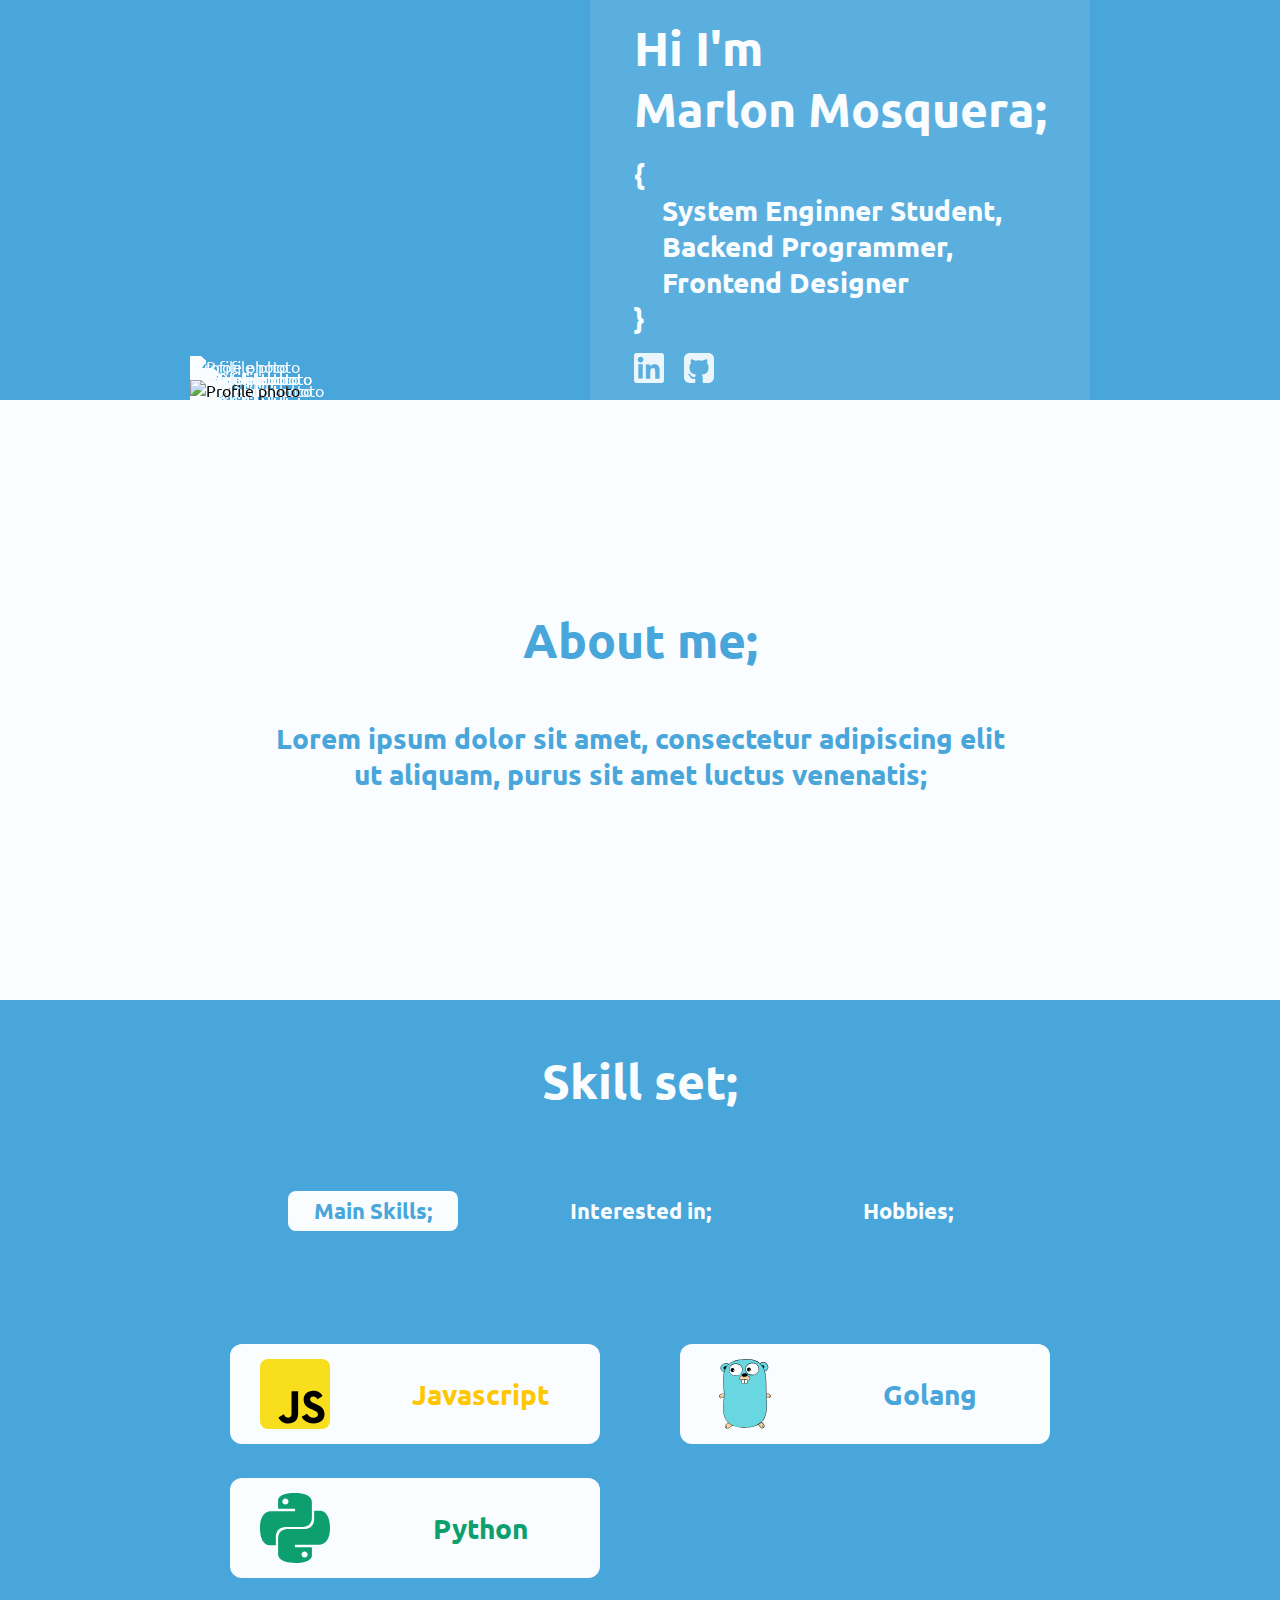
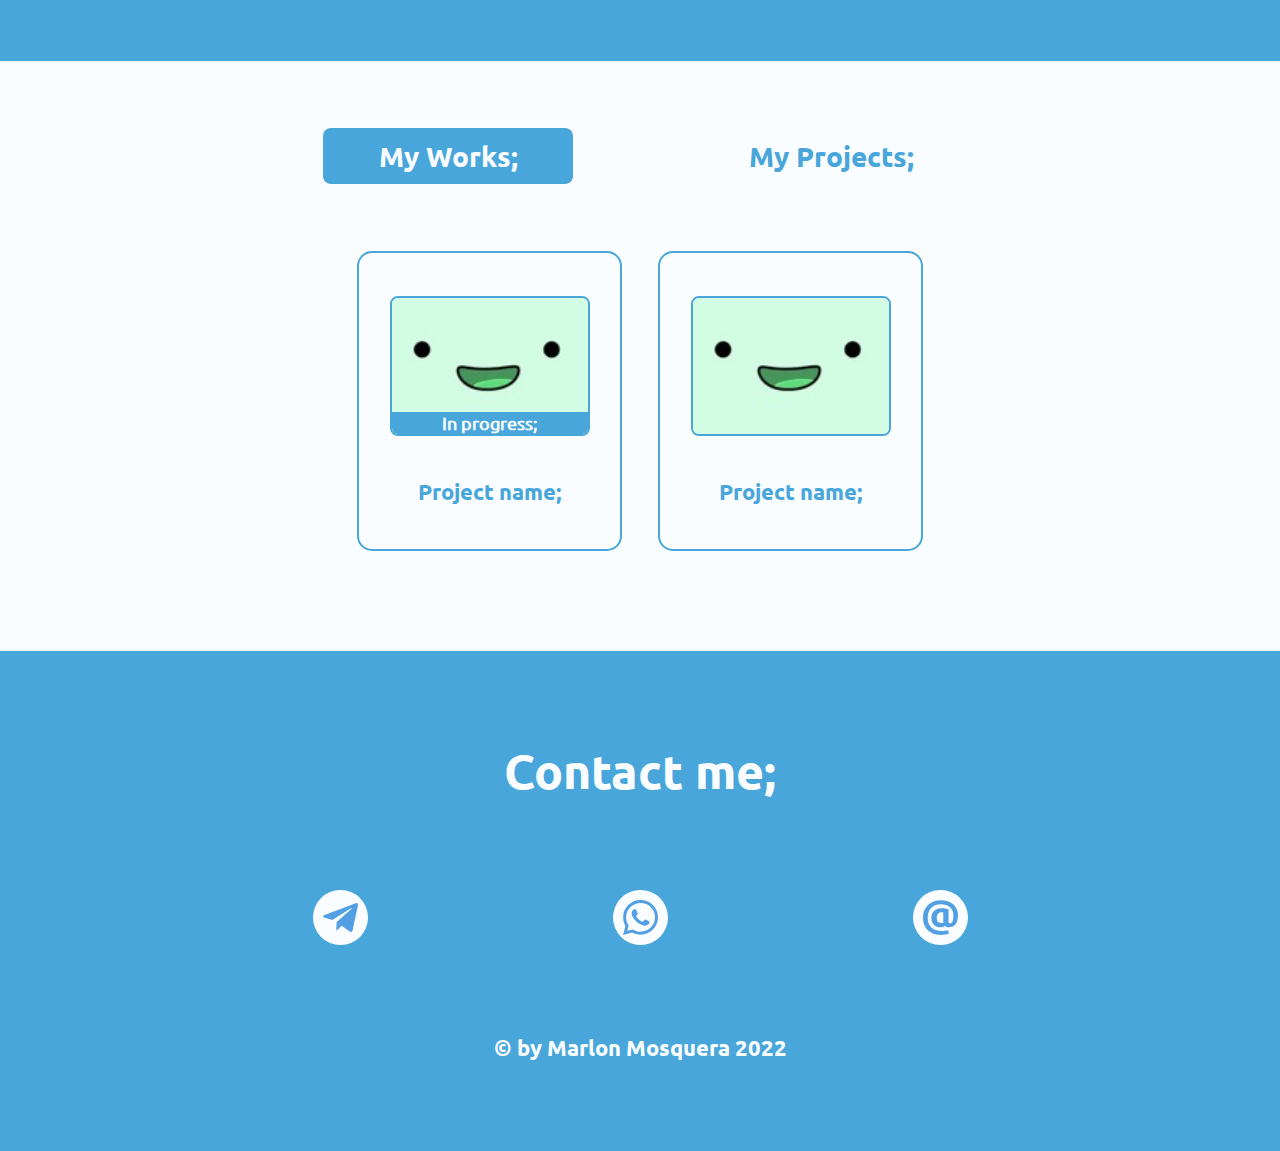
==== index.html @ 958608a3 "docs to root" ====
<!DOCTYPE html>
<html lang="en">
<head>
    <meta charset="UTF-8">
    <meta http-equiv="X-UA-Compatible" content="IE=edge">
    <meta name="viewport" content="width=device-width, initial-scale=1.0">

    <title>Portfolio | Marlon Mosquera</title>
    
    <link rel="stylesheet" href="css/style.css">

    <script defer src="js/main.js" type="module"></script>
</head>
<body>
    <main>

        <!-- Precentation -->

        <div id="precentation">
            <div>

                <div id="profile_img">
                    <img src="img/profile.png" alt="Profile photo" title="Profile photo">
                </div>
    
                <div id="greeting">
                    <article>
                    
                        <h1>
                            Hi I'm<br/>
                            Marlon Mosquera;
                        </h1>
    
                        <h3>
                            {<br/>
                                &nbsp;&nbsp;&nbsp;&nbsp;System Enginner Student,<br/>
                                &nbsp;&nbsp;&nbsp;&nbsp;Backend Programmer,<br/>
                                &nbsp;&nbsp;&nbsp;&nbsp;Frontend Designer<br/>
                            } 
                        </h3>
    
                        <div class="icons">
                            <img src="icons/linkedin.svg" alt="My linked in" title="My linked in">
                            <img src="icons/github.svg" alt="My Github" title="My Github">
                        </div>
        
                    </article>
                </div>
                
            </div>
        </div>

        <!-- About me -->
        
        <div id="about_me">

            <div>
                <h1>About me;</h1>

                <h3>Lorem ipsum dolor sit amet, consectetur adipiscing elit ut aliquam, purus sit amet luctus venenatis;</h3>
            </div>

        </div>

        <!-- Skill set -->

        <div id="skill_set">

            <div>
                <header>
                    <h1>Skill set;</h1>
                </header>
    
                <nav>
                    <h4 class="active">Main Skills;</h4>
                    <h4>Interested in;</h4>
                    <h4>Hobbies;</h4>
                </nav>
    
                <div id="skills_container">
    
                    <div id="main_skills" class="active">
                        <div class="yellow">
                            <img src="icons/js.svg" alt="Javascript logo" title="Javascript logo">
                            <span>
                                <h3>Javascript</h3>
                            </span>
                        </div>
        
                        <div class="blue">
                            <img src="icons/golang.svg" alt="Golang logo" title="Golang logo">
                            <span>
                                <h3>Golang</h3>
                            </span>
                        </div>

                        <div class="green">
                            <img src="icons/python.svg" alt="Python logo" title="Python logo">
                            <span>
                                <h3>Python</h3>
                            </span>
                        </div>
                    </div>
    
                    <div id="interested_in">
                        <div class="orange">
                            <img src="icons/rust.svg" alt="Rust logo" title="Rust logo">
                            <span>
                                <h3>Rust</h3>
                            </span>
                        </div>
        
                        <div class="blue-dark">
                            <img src="icons/cpp.svg" alt="C++ logo" title="C++ logo">
                            <span>
                                <h3>C - C++</h3>
                            </span>
                        </div>
                    </div>
    
                    <div id="hobbies">
                        <div class="pink">
                            <img src="icons/videogames.svg" alt="Videogames icon" title="Videogames icon">
                            <span>
                                <h3>Videogames</h3>
                            </span>
                        </div>
        
                        <div class=red>
                            <img src="icons/speedcubing.svg" alt="Speed cubing icon" title="Speed cubing icon">
                            <span>
                                <h3>Speed cubing</h3>
                            </span>
                        </div>
                    </div>
    
                </div>
            </div>

        </div>

        <!-- Experience -->

        <div id="experience">

            <div>
                <nav>
                    <h3 class="active">My Works;</h3>
                    <h3>My Projects;</h3>
                </nav>
    
                <div id="experiences_container">
    
                    <div id="my_works" class="active">
                        <div class="vertical_grid">
                            <div>
                                <header>
                                    <img src="img/bemo.jpg" alt="logo" title="logo">
                                    <footer class="active">
                                        In progress;
                                    </footer>
                                </header>
                                <h4>Project name;</h4>
                            </div>
            
                            <div>
                                <header>
                                    <img src="img/bemo.jpg" alt="logo" title="logo">
                                    <footer>
                                        In progress;
                                    </footer>
                                </header>
            
                                <h4>Project name;</h4>
                            </div>
                        </div>
                    </div>

                    <div id="my_projects">
                        <div class="vertical_grid">
                            <div>
                                <header>
                                    <img src="img/bemo.jpg" alt="logo" title="logo">
                                    <footer>
                                        In progress;
                                    </footer>
                                </header>
                                <h4>Project name;</h4>
                            </div>
            
                            <div>
                                <header>
                                    <img src="img/bemo.jpg" alt="logo" title="logo">
                                    <footer>
                                        In progress;
                                    </footer>
                                </header>
            
                                <h4>Project name;</h4>
                            </div>

                            <div>
                                <header>
                                    <img src="img/bemo.jpg" alt="logo" title="logo">
                                    <footer>
                                        In progress;
                                    </footer>
                                </header>
            
                                <h4>Project name;</h4>
                            </div>

                            <div>
                                <header>
                                    <img src="img/bemo.jpg" alt="logo" title="logo">
                                    <footer>
                                        In progress;
                                    </footer>
                                </header>
            
                                <h4>Project name;</h4>
                            </div>
                            <div>
                                <header>
                                    <img src="img/bemo.jpg" alt="logo" title="logo">
                                    <footer>
                                        In progress;
                                    </footer>
                                </header>
            
                                <h4>Project name;</h4>
                            </div>
                        </div>
                    </div>
                </div>
            </div>

        </div>

        <!-- Contact me -->

        <div id="contact_me">

            <div>
                <h1>Contact me;</h1>

                <div class="icons">
                    <div>
                        <img src="icons/telegram.svg" alt="Telegram logo" title="My Telegram">
                    </div>
                    <div>
                        <img src="icons/whatsapp.svg" alt="Whatsapp logo" title="My Whatsapp">
                    </div>
                    <div>
                        <img src="icons/atsign.svg" alt="atsign icon" title="My Email">
                    </div>
                </div>

                <h4>&copy; by Marlon Mosquera 2022</h4>
            </div>

        </div>

    </main>
</body>
</html>
---- css/style.css ----
@font-face {
    font-family: 'Ubuntu';
    src: url('../fonts/Ubuntu-Regular.ttf');
}

@font-face {
    font-family: 'Ubuntu-Bold';
    src: url('../fonts/Ubuntu-Bold.ttf');
}

:root {
    --blue-hex: #48A6DB;
    --blue-light-hex: #5AAFDF;
    --blue-dark-hex: #00599C;

    --dark-hex: #252422;

    --gray-hex: #ccc5b9;
    --gray-light-hex: #edf0f2;

    --green-dark-hex: #0E9F6E;

    --orange-hex: #FF7425;

    --pink-hex: #F95D83;

    --red-hex: #F2533E;

    --white-hex: #FAFDFF;

    --yellow-hex: #FFC700;

    --animation: all ease-in-out 200ms;
}

* {
    font-family: 'Ubuntu', sans-serif;
    box-sizing: border-box;
    margin: 0;
    padding: 0;

    /* outline: solid 1px red; */
}

*::selection {
    color: var(--dark-hex);
    background-color: var(--gray-hex);
}

html {
    background-color: var(--white-hex);
}

html::-webkit-scrollbar {
    width: 0;
    height: 0;
}

h1, h2, h3, h4 {
    font-family: 'Ubuntu-Bold', sans-serif;
}

h1 {
    font-size: 30px;
}

h2 {
    font-size: 28px;
}

h3 {
    font-size: 20px;
}

h4 {
    font-size: 18px;
}

@media (min-width: 899px) {
    h1 {
        font-size: 48px;
    }
    
    h2 {
        font-size: 36px;
    }
    
    h3 {
        font-size: 28px;
    }
    
    h4 {
        font-size: 22px;
    }
}

@media (min-width: 1439px) {
    h1 {
        font-size: 72px;
    }
    
    h2 {
        font-size: 48px;
    }
    
    h3 {
        font-size: 36px;
    }
    
    h4 {
        font-size: 28px;
    }
}

.icons {
    display: flex;
    flex-direction: row;
}

.icons > * {
    transition: var(--animation);
}

.icons > *:hover {
    cursor: pointer;
    transform: scale(1.2);
    
    transition: var(--animation);
}

.blue {
    color: var(--blue-hex) !important;
}

.blue-dark {
    color: var(--blue-dark-hex) !important;
}

.green {
    color: var(--green-dark-hex) !important;
}

.orange {
    color: var(--orange-hex) !important;
}

.pink {
    color: var(--pink-hex) !important;
}

.red {
    color: var(--red-hex) !important;
}

.yellow {
    color: var(--yellow-hex) !important;
}

main {
    min-width: 100%;

    display: grid;

    grid-template-columns: 1fr;
    grid-template-rows: repeat(5, auto);

    background-color: var(--white-hex);
}

/* Precentation */

#precentation {
    background-color: var(--blue-hex);
}

#precentation > div {

    width: 300px;

    margin: 0 auto;

    display: grid;
    justify-items: center;

    grid-template-columns: 300px;
    grid-template-rows: repeat(2, 300px);
}

#profile_img {
    width: 250px;
    height: 300px;

    position: relative;
    
    overflow: hidden;
}

#profile_img > img {
    width: 100%;
    
    position: absolute;
    bottom: 0;

    filter:
    drop-shadow(8px 8px 0px var(--white-hex))
    drop-shadow(8px -8px 0px var(--white-hex))
    drop-shadow(-8px -8px 0px var(--white-hex))
    drop-shadow(-8px 8px 0px var(--white-hex))
    drop-shadow(-8px 0px 0px var(--white-hex));
}

#greeting {
    width: 100%;
    height: 100%;

    background-color: var(--blue-light-hex);
}

#greeting > article {

    width: fit-content;
    height: 100%;

    margin: 0 auto;

    display: flex;
    flex-direction: column;
    justify-content: space-evenly;

    color: var(--white-hex)

}

#greeting .icons * {
    width: 18px;
    margin-right: 20px;
}

@media (min-width: 899px) {
    #precentation > div {
        width: 900px;
    
        grid-template-columns: 400px auto;
        grid-template-rows: 400px;
    }
    
    #profile_img {
        width: 400px;
        height: 400px;
    }
    
    #profile_img > img {    
        filter:
        drop-shadow(12px 12px 0px var(--white-hex))
        drop-shadow(12px -12px 0px var(--white-hex))
        drop-shadow(-12px -12px 0px var(--white-hex))
        drop-shadow(-12px 12px 0px var(--white-hex))
        drop-shadow(-12px 0px 0px var(--white-hex));
    }
    
    #greeting .icons * {
        width: initial;
    }
}

@media (min-width: 1439px) {
    #precentation > div {
        width: 1440px;
    
        grid-template-columns: 600px auto;
        grid-template-rows: 600px;
    }
    
    #profile_img {
        width: 600px;
        height: 600px;
    }
    
    #profile_img > img {    
        filter:
        drop-shadow(18px 18px 0px var(--white-hex))
        drop-shadow(18px -18px 0px var(--white-hex))
        drop-shadow(-18px -18px 0px var(--white-hex))
        drop-shadow(-18px 18px 0px var(--white-hex))
        drop-shadow(-18px 0px 0px var(--white-hex));
    }
}

/* About me */

#about_me div {
    width: 300px;
    height: 500px;

    margin: 0 auto;

    display: flex;
    flex-direction: column;
    justify-content: center;
    align-items: center;
}


#about_me div > * {
    text-align: center;
    color: var(--blue-hex);
}

#about_me div > h3 {
    width: 260px;
    margin-top: 50px;
}

@media (min-width: 899px) {
    #about_me div {
        width: 900px;
        height: 600px;
    }
    
    #about_me div > h3 {
        width: 750px;
    }
}

@media (min-width: 1439px) {
    #about_me div {
        width: 1440px;
        height: 600px;
    }
    
    #about_me div > h3 {
        width: 1100px;
    }
}

/* Skill set */

#skill_set {
    background-color: var(--blue-hex);
    height: fit-content;
}

#skill_set > div {
    width: 300px;
    margin: 0 auto;

    display: grid;
    justify-content: center;
    
    grid-template-columns: auto;
    grid-template-rows: repeat(3, auto);
}

#skill_set header {
    display: flex;
    align-items: center;

    padding: 25px 0;
}

#skill_set header > h1 {
    color: var(--white-hex);
    margin: 0 auto;
}

#skill_set nav {
    /* min-width: 600px; */

    height: 200px;
    
    display: grid;
    justify-content: center;
    
    grid-template-columns: 150px;
    grid-template-rows: repeat(3, 40px);

    align-content: space-evenly;
}

#skill_set nav > h4 {
    border-radius: 8px;
    
    display: flex;
    justify-content: center;
    align-items: center;
    
    color: var(--white-hex);
    font-weight: bold;
    
    cursor: pointer;
    
    transition: var(--animation);
}

#skill_set nav > h4:hover {
    background-color: var(--blue-light-hex);
}

#skill_set nav > h4.active {
    color: var(--blue-hex);
    background-color: var(--white-hex);
    
    transition: var(--animation);
}

#skill_set #skills_container {
    height: fit-content;

    padding: 25px 0;
}

#skill_set #skills_container > div {
    width: 100%;
    height: 800px;
    
    display: none;
    
    grid-template-columns: 170px;
    grid-template-rows: repeat(4, 170px);
    
    justify-content: center;
    align-content: space-between;
    
}

#skill_set #skills_container .active {
    display: grid;
}

#skill_set #skills_container > div > div {
    display: grid;

    align-content: space-evenly;
    justify-content: center;

    grid-template-columns: 90px;
    grid-template-rows: 90px 20px;

    background-color: var(--white-hex);
    border-radius: 12px;
}

#skill_set #skills_container > div img {
    height: 100%;

    margin: 0 auto;

    border-radius: 8px;
}

#skill_set #skills_container > div span {
    display: flex;

    text-align: center;
    justify-content: center;
    align-items: center;
}

@media (min-width: 699px) {

    #skill_set #skills_container > div {
        height: 700px;

        grid-template-columns: 300px;
        grid-template-rows: repeat(4, 150px);
    }

    #skill_set #skills_container > div > div {    
        grid-template-columns: 75px 160px;
        grid-template-rows: 75px;
    }
}

@media (min-width: 899px) {    
    #skill_set > div {
        width: 900px;
    }

    #skill_set header {
        padding: 50px 0;
    }
    
    #skill_set nav {    
        width: 900px;
        height: 100px;
        
        justify-content: space-evenly;
        
        grid-template-columns: repeat(3, 170px);
        grid-template-rows: 40px;
    
    }
    
    #skill_set #skills_container {    
        padding: 50px 0;
    }
    
    #skill_set #skills_container > div {
        width: 900px;
        height: 300px;

        align-content: space-evenly;
        justify-content: space-around;
        
        grid-template-columns: repeat(2, 370px);
        grid-template-rows: repeat(2, 100px);
        
    }
    
    #skill_set #skills_container > div > div {
        align-items: center;
        justify-content: space-around;
    
        grid-template-columns: 70px 180px;
        grid-template-rows: 70px;
    }
}

@media (min-width: 1439px) {
    #skill_set > div {
        width: 1440px;
    }
    
    #skill_set nav {    
        width: 1440px;
        height: 150px;
        
        grid-template-columns: repeat(3, 250px);
        grid-template-rows: 55px;
    }
    
    #skill_set #skills_container > div {
        width: 1440px;
        height: 500px;
        
        grid-template-columns: repeat(2, 450px);
        grid-template-rows: repeat(2, 150px);
        
    }
    
    #skill_set #skills_container > div > div {
    
        grid-template-columns: 75px 250px;
        grid-template-rows: 75px;
    }
}

/* Experience */

#experience > div {
    width: 300px;
    
    padding: 50px 0;
    margin: 0 auto;
}

#experience nav {
    display: grid;
    
    grid-template-columns: 170px;
    grid-template-rows: repeat(2, 80px);
    
    justify-content: space-evenly;
    align-items: center;
    
    color: var(--blue-hex);
}

#experience nav > h3 {
    text-align: center;
    
    padding: 10px;
    border-radius: 8px;
    transition: var(--animation);
}

#experience nav > h3:hover {
    background-color: var(--gray-light-hex);
    cursor: pointer;
    transition: var(--animation);
}

#experience nav h3.active {
    background-color: var(--blue-hex);
    color: var(--white-hex);
}

#experiences_container {
    width: 100%;
}

#experiences_container > div {
    width: 100%;

    overflow-x: auto;
    
    display: none;
}

#experiences_container > div::-webkit-scrollbar {
    width: 9px;
    height: 9px;
    background-color: transparent;
}

#experiences_container > div::-webkit-scrollbar-thumb {
    width: 9px;
    height: 9px;
    
    border: solid 1px var(--white-hex);
    border-radius: 8px;
    
    background-color: var(--blue-hex);
}

#experiences_container > .active {
    display: block;
}

#experiences_container .vertical_grid {
    width: fit-content;

    margin: 0 auto;

    display: flex;

    justify-content: space-between;
}

#experiences_container .vertical_grid > div {
    width: 265px;
    height: 300px;
    
    margin: 50px 18px;
    
    display: flex;
    flex-direction: column;
    justify-content: space-evenly;
    align-items: center;
    
    color: var(--blue-hex);
    border: solid 2px var(--blue-hex);
    
    border-radius: 15px;

    transition: var(--animation);
}

#experiences_container .vertical_grid > div:hover {
    background-color: var(--blue-light-hex);
    color: var(--white-hex);

    cursor: pointer;

    transition: var(--animation);
}

#experiences_container .vertical_grid header {
    
    width: 200px;
    height: 140px;
    
    border: solid 2px var(--blue-hex);
    border-radius: 8px;
    
    overflow: hidden;
    
    position: relative;
}

#experiences_container .vertical_grid img {
    width: 100%;
    height: 100%;
    
    object-fit: cover;
}

#experiences_container .vertical_grid footer {
    width: 100%;
    
    position: absolute;
    bottom: 0;
    
    font-size: 18px;
    font-weight: bold;

    text-align: center;
    
    background-color: var(--blue-hex);
    color: var(--white-hex);
    
    display: none;
}

#experiences_container .vertical_grid footer.active {
    display: block;
}

@media (min-width: 899px) {
    #experience > div {
        width: 900px;
    }
    
    #experience nav {
        display: grid;
        
        grid-template-columns: repeat(2, 250px);
        grid-template-rows: 90px;
    }
}

@media (min-width: 1439px) {
    #experience > div {
        width: 1440px;
    }
    
    #experience nav {
        display: grid;
        
        grid-template-columns: repeat(2, 350px);
        grid-template-rows: 80px;
    }

    #experiences_container > * {
        width: 1440px;
    }
    #experiences_container .vertical_grid {
        width: fit-content;
        justify-content: space-around;
    }

    #experiences_container .vertical_grid > div {
        width: 300px;
        height: 325px;
        
        margin: 50px;
    }
    
    #experiences_container .vertical_grid header {
        width: 220px;
        height: 160px;
    }
    
    #experiences_container .vertical_grid footer {
        font-size: 21px;
    }
}

/* Contact me */

#contact_me {
    background-color: var(--blue-hex);

    color: var(--white-hex);
}

#contact_me > div {
    width: 300px;
    height: 400px;

    margin: 0 auto;
    display: flex;

    justify-content: space-evenly;
    flex-direction: column;
    align-items: center;
}

#contact_me .icons {
    width: 100%;

    justify-content: space-around;
}
#contact_me .icons > div {
    width: 55px;
    height: 55px;
    
    display: flex;

    justify-content: center;
    align-items: center;

    border-radius: 100%;
    
    background-color: var(--white-hex);
}

#contact_me .icons img {
    width: 35px;
}

@media (min-width: 899px) {  
    #contact_me > div {
        width: 900px;
        height: 500px;
    }
}

@media (min-width: 1439px) {
    #contact_me > div {
        width: 1440px;
    }
}
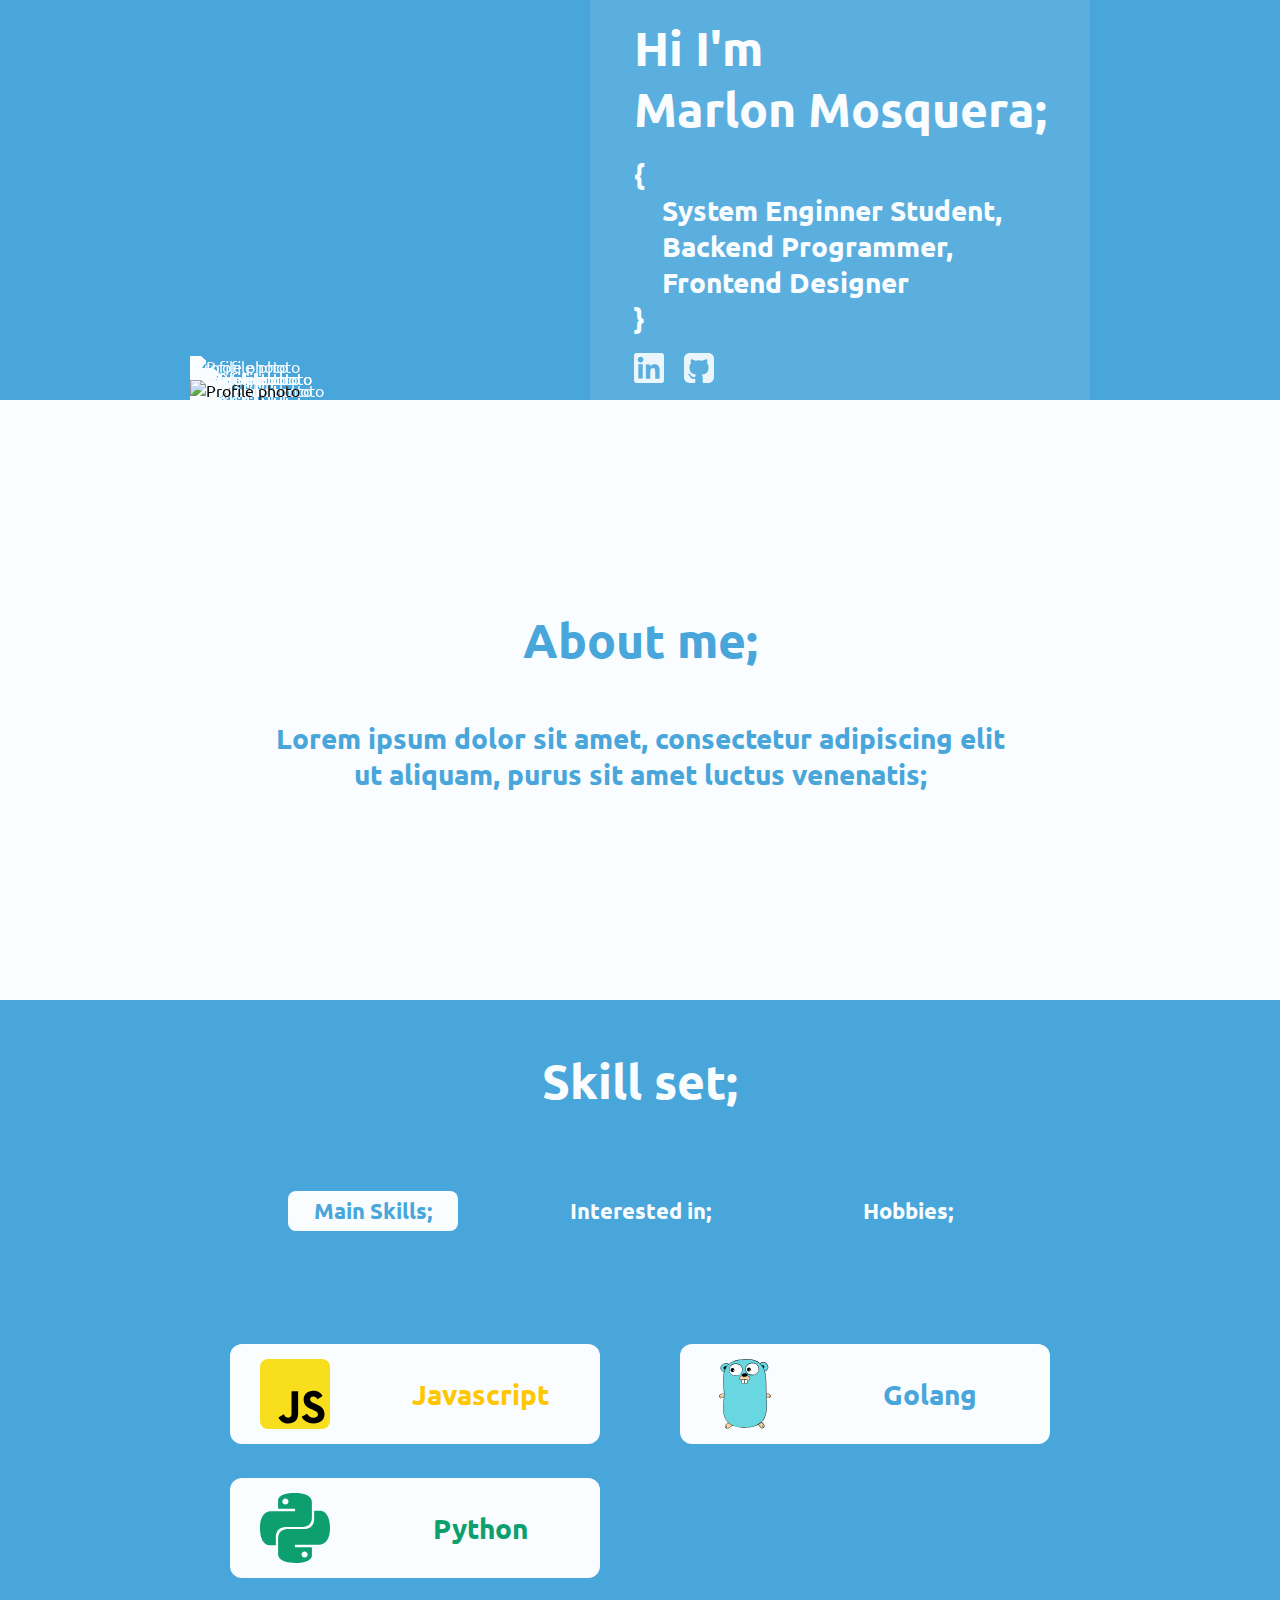
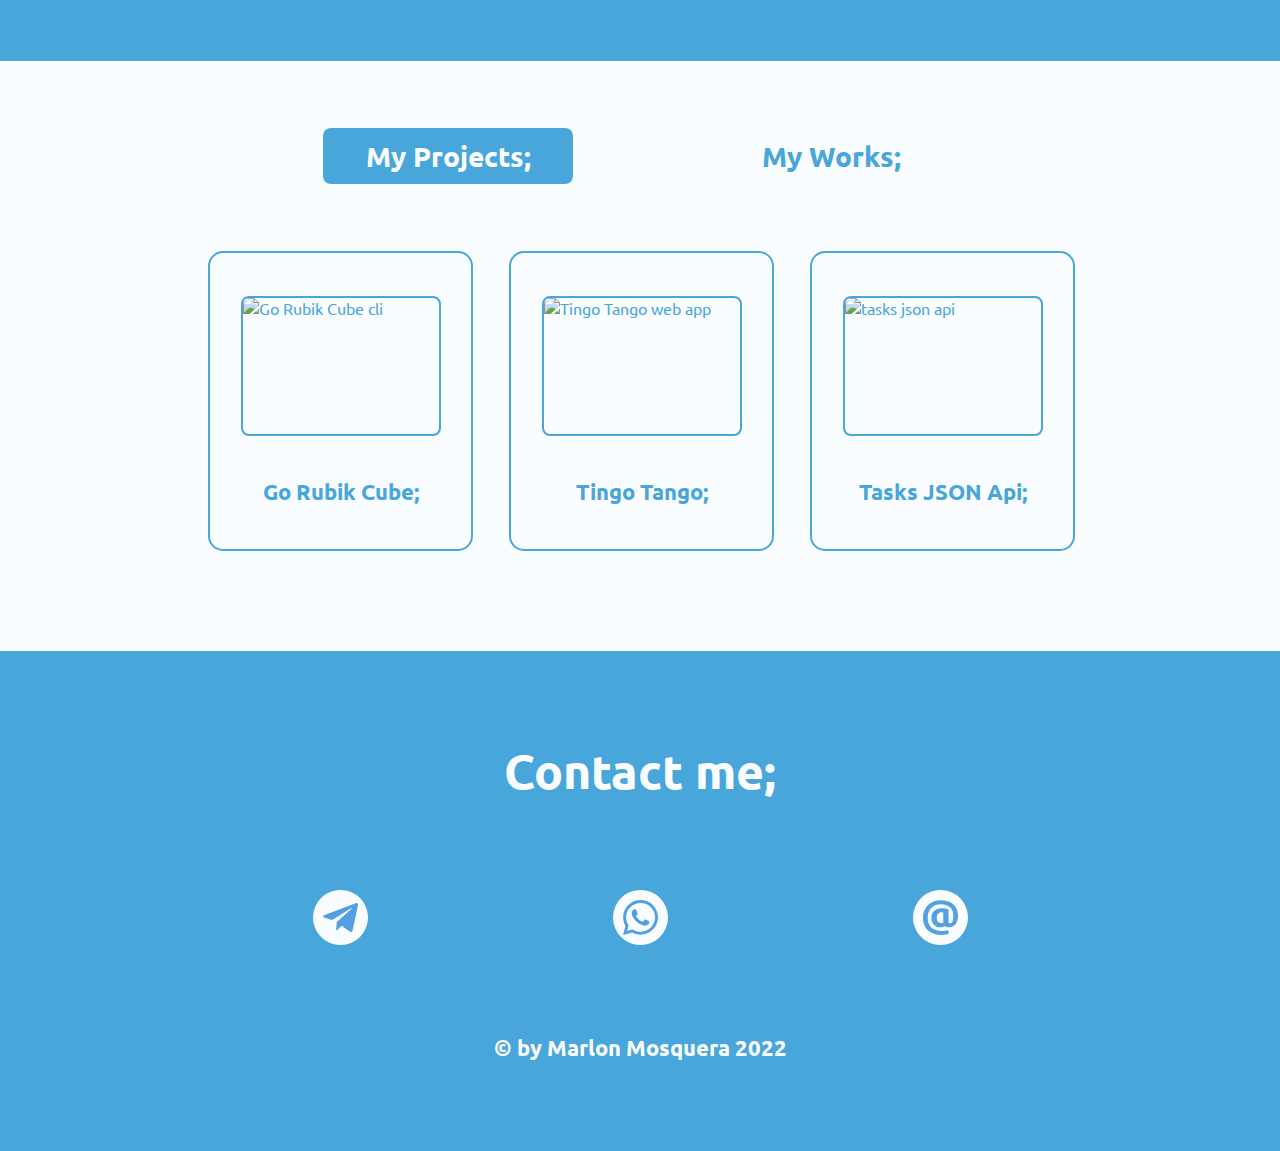
==== commit 3be787be: "applied set_href" ====
--- a/index.html
+++ b/index.html
@@ -14,9 +14,9 @@
 <body>
     <main>
 
-        <!-- Precentation -->
-
-        <div id="precentation">
+        <!-- Presentation -->
+
+        <div id="presentation">
             <div>
 
                 <div id="profile_img">
@@ -40,8 +40,8 @@
                         </h3>
     
                         <div class="icons">
-                            <img src="icons/linkedin.svg" alt="My linked in" title="My linked in">
-                            <img src="icons/github.svg" alt="My Github" title="My Github">
+                            <img src="icons/linkedin.svg" href="https://www.linkedin.com/in/marlon-mosquera-pareja-787a92207/"  alt="My linked in" title="My linked in">
+                            <img src="icons/github.svg" href="https://github.com/marlonmp" alt="My Github" title="My Github">
                         </div>
         
                     </article>
@@ -145,93 +145,85 @@
 
             <div>
                 <nav>
-                    <h3 class="active">My Works;</h3>
-                    <h3>My Projects;</h3>
+                    <h3 class="active">My Projects;</h3>
+                    <h3>My Works;</h3>
                 </nav>
     
                 <div id="experiences_container">
-    
-                    <div id="my_works" class="active">
-                        <div class="vertical_grid">
+
+                    <div id="my_projects" class="active">
+                        <div class="vertical_grid"  class="active">
+                            <div href="https://github.com/marlonmp/GoRubikCube">
+                                <header>
+                                    <img src="https://raw.githubusercontent.com/marlonmp/GoRubikCube/main/docs/capture1.png" alt="Go Rubik Cube cli" title="Go Rubik Cube cli">
+                                    <footer>
+                                        In progress;
+                                    </footer>
+                                </header>
+                                <h4>Go Rubik Cube;</h4>
+                            </div>
+            
+                            <div href="https://github.com/marlonmp/TingoTango-Svelte">
+                                <header>
+                                    <img src="https://raw.githubusercontent.com/marlonmp/TingoTango-Svelte/master/docs/capture1.png" alt="Tingo Tango web app" title="Tingo Tango web app">
+                                    <footer>
+                                        In progress;
+                                    </footer>
+                                </header>
+            
+                                <h4>Tingo Tango;</h4>
+                            </div>
+
+                            <div href="https://github.com/marlonmp/tasks_crud_ts_psql">
+                                <header>
+                                    <img src="img/json api.jpg" alt="tasks json api" title="tasks json api">
+                                    <footer>
+                                        In progress;
+                                    </footer>
+                                </header>
+            
+                                <h4>Tasks JSON Api;</h4>
+                            </div>
+
+                            <div href="https://github.com/marlonmp/Bemo.py">
+                                <header>
+                                    <img src="img/bemo.jpg" alt="Bemo.py image" title="Bemo.py image">
+                                    <footer>
+                                        In progress;
+                                    </footer>
+                                </header>
+            
+                                <h4>Bemo.py;</h4>
+                            </div>
+                            <!-- <div>
+                                <header>
+                                    <img src="" alt="logo" title="logo">
+                                    <footer>
+                                        In progress;
+                                    </footer>
+                                </header>
+            
+                                <h4>;</h4>
+                            </div> -->
+                        </div>
+                    </div>
+                        
+                    <div id="my_works">
+
+                        <div class="vertical_grid" style="opacity: 0;">
                             <div>
                                 <header>
-                                    <img src="img/bemo.jpg" alt="logo" title="logo">
+                                    <img src="" alt="logo" title="logo">
                                     <footer class="active">
                                         In progress;
                                     </footer>
                                 </header>
                                 <h4>Project name;</h4>
                             </div>
-            
-                            <div>
-                                <header>
-                                    <img src="img/bemo.jpg" alt="logo" title="logo">
-                                    <footer>
-                                        In progress;
-                                    </footer>
-                                </header>
-            
-                                <h4>Project name;</h4>
-                            </div>
-                        </div>
-                    </div>
-
-                    <div id="my_projects">
-                        <div class="vertical_grid">
-                            <div>
-                                <header>
-                                    <img src="img/bemo.jpg" alt="logo" title="logo">
-                                    <footer>
-                                        In progress;
-                                    </footer>
-                                </header>
-                                <h4>Project name;</h4>
-                            </div>
-            
-                            <div>
-                                <header>
-                                    <img src="img/bemo.jpg" alt="logo" title="logo">
-                                    <footer>
-                                        In progress;
-                                    </footer>
-                                </header>
-            
-                                <h4>Project name;</h4>
-                            </div>
-
-                            <div>
-                                <header>
-                                    <img src="img/bemo.jpg" alt="logo" title="logo">
-                                    <footer>
-                                        In progress;
-                                    </footer>
-                                </header>
-            
-                                <h4>Project name;</h4>
-                            </div>
-
-                            <div>
-                                <header>
-                                    <img src="img/bemo.jpg" alt="logo" title="logo">
-                                    <footer>
-                                        In progress;
-                                    </footer>
-                                </header>
-            
-                                <h4>Project name;</h4>
-                            </div>
-                            <div>
-                                <header>
-                                    <img src="img/bemo.jpg" alt="logo" title="logo">
-                                    <footer>
-                                        In progress;
-                                    </footer>
-                                </header>
-            
-                                <h4>Project name;</h4>
-                            </div>
-                        </div>
-                    </div>
+
+                        </div>
+                    </div>
+
                 </div>
             </div>
 
--- a/css/style.css
+++ b/css/style.css
@@ -167,13 +167,13 @@
     background-color: var(--white-hex);
 }
 
-/* Precentation */
-
-#precentation {
+/* Presentation */
+
+#presentation {
     background-color: var(--blue-hex);
 }
 
-#precentation > div {
+#presentation > div {
 
     width: 300px;
 
@@ -237,7 +237,7 @@
 }
 
 @media (min-width: 899px) {
-    #precentation > div {
+    #presentation > div {
         width: 900px;
     
         grid-template-columns: 400px auto;
@@ -264,7 +264,7 @@
 }
 
 @media (min-width: 1439px) {
-    #precentation > div {
+    #presentation > div {
         width: 1440px;
     
         grid-template-columns: 600px auto;
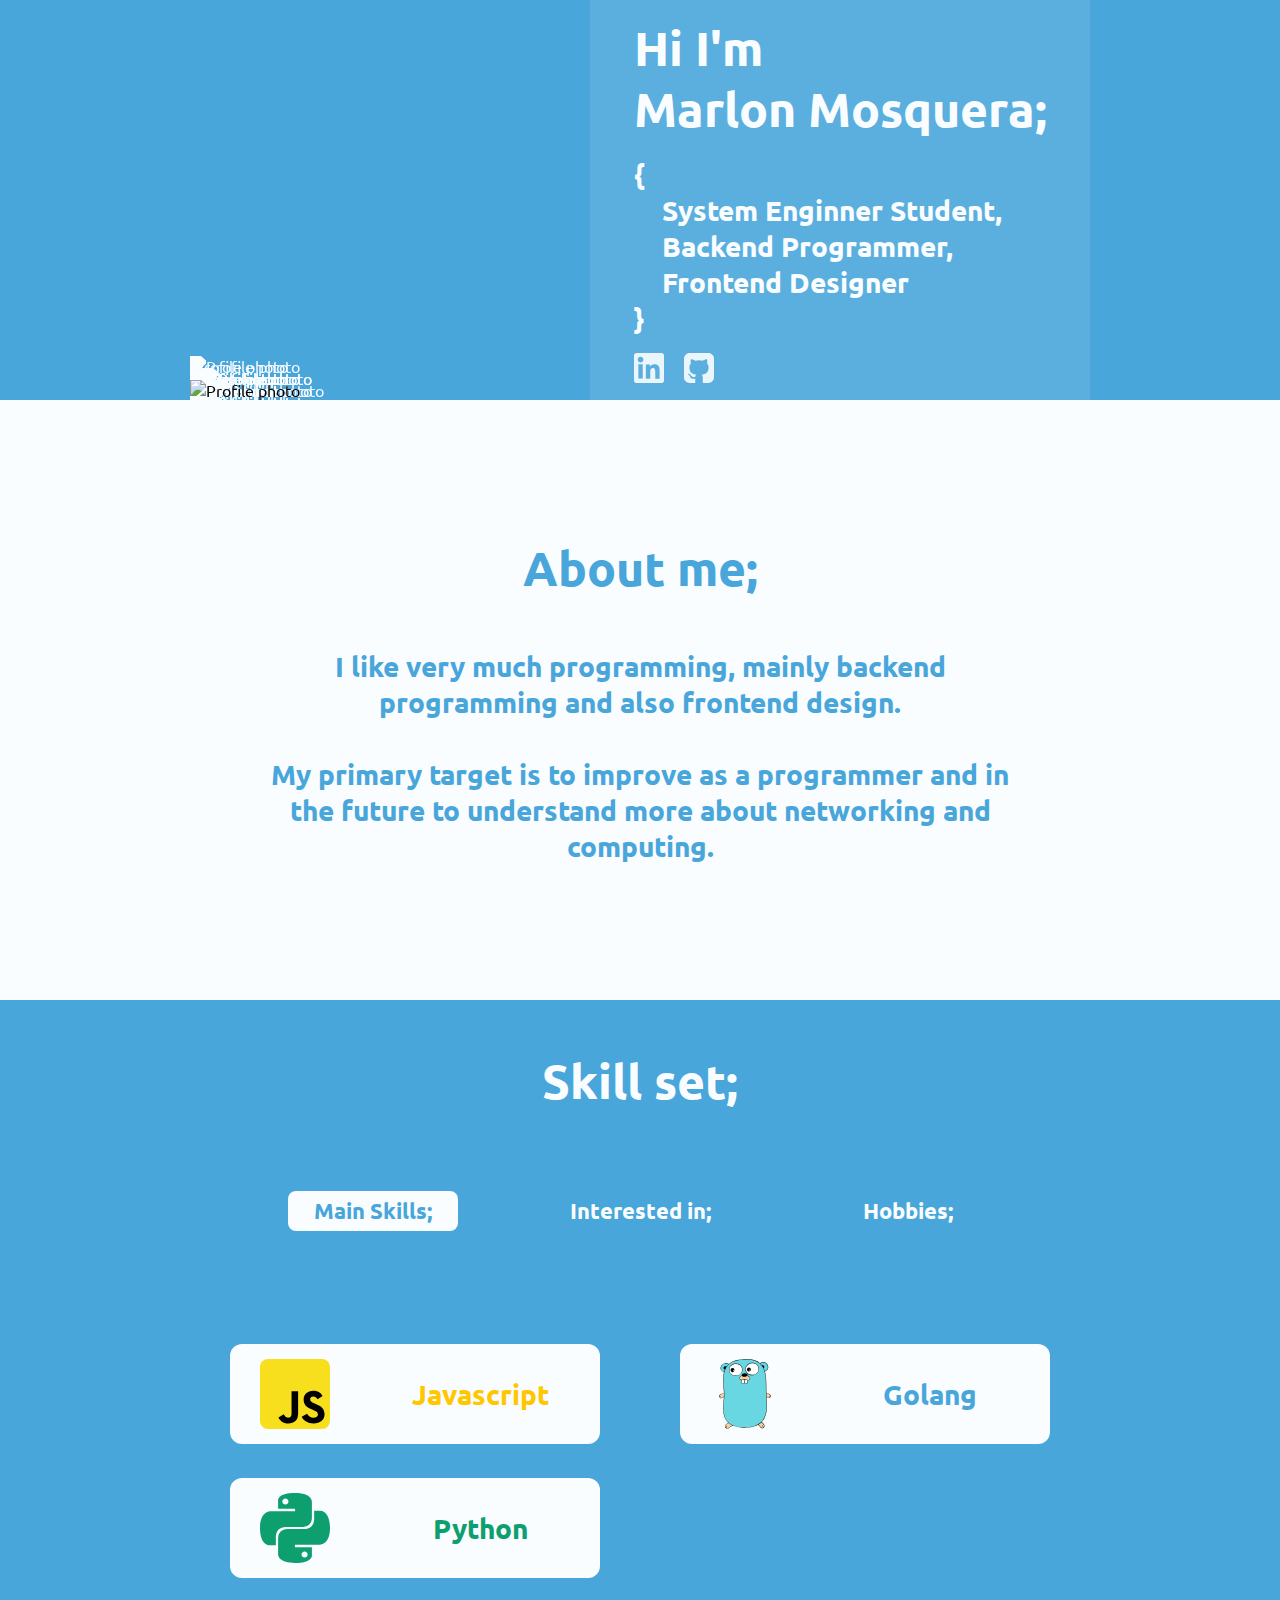
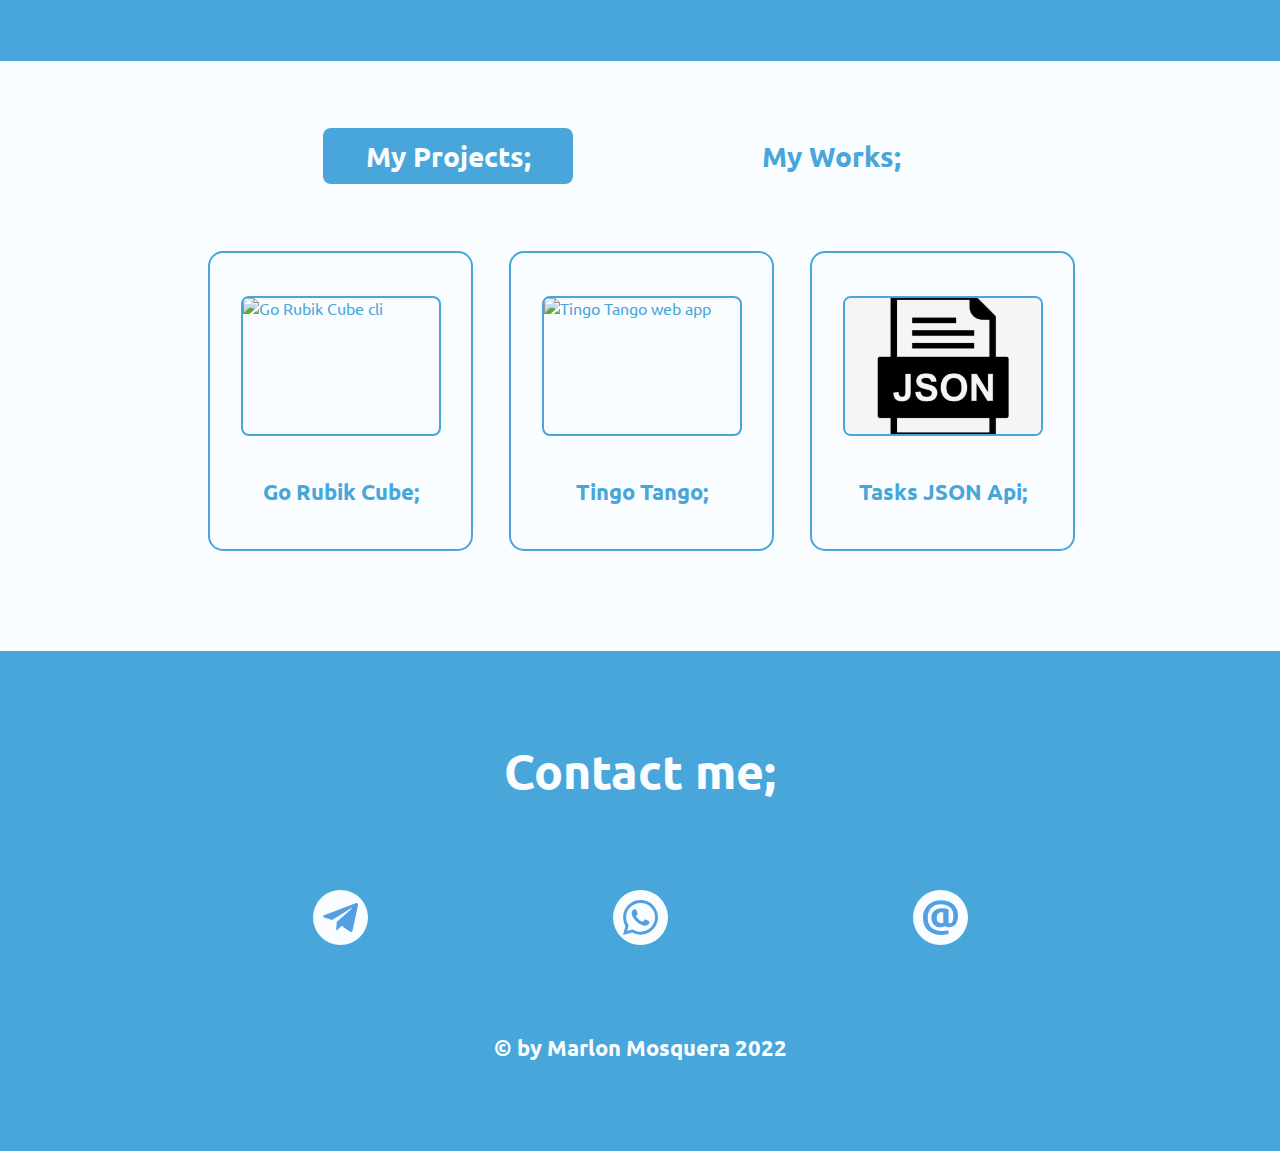
==== commit e8a6c611: "about me added" ====
--- a/index.html
+++ b/index.html
@@ -57,7 +57,8 @@
             <div>
                 <h1>About me;</h1>
 
-                <h3>Lorem ipsum dolor sit amet, consectetur adipiscing elit ut aliquam, purus sit amet luctus venenatis;</h3>
+                <h3>I like very much programming, mainly backend programming and also frontend design.<br/><br/>
+                    My primary target is to improve as a programmer and in the future to understand more about networking and computing.</h3>
             </div>
 
         </div>
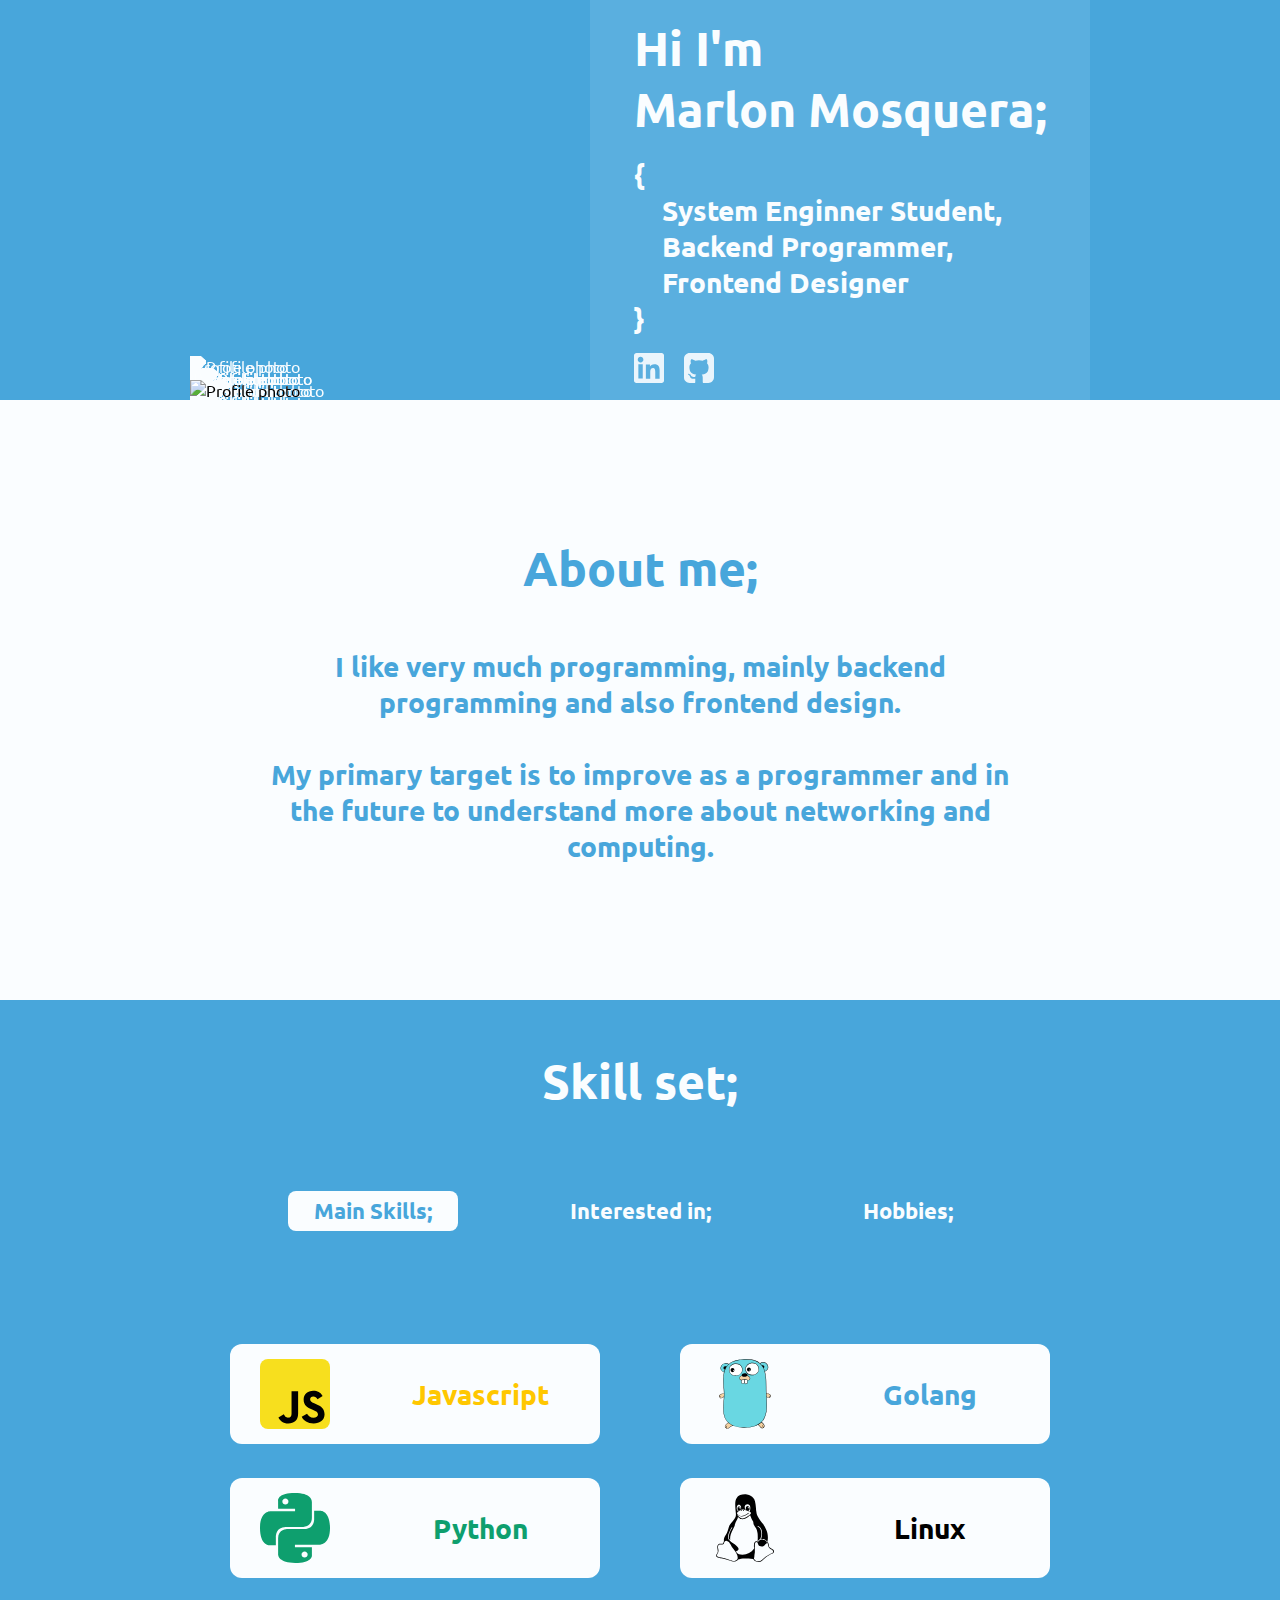
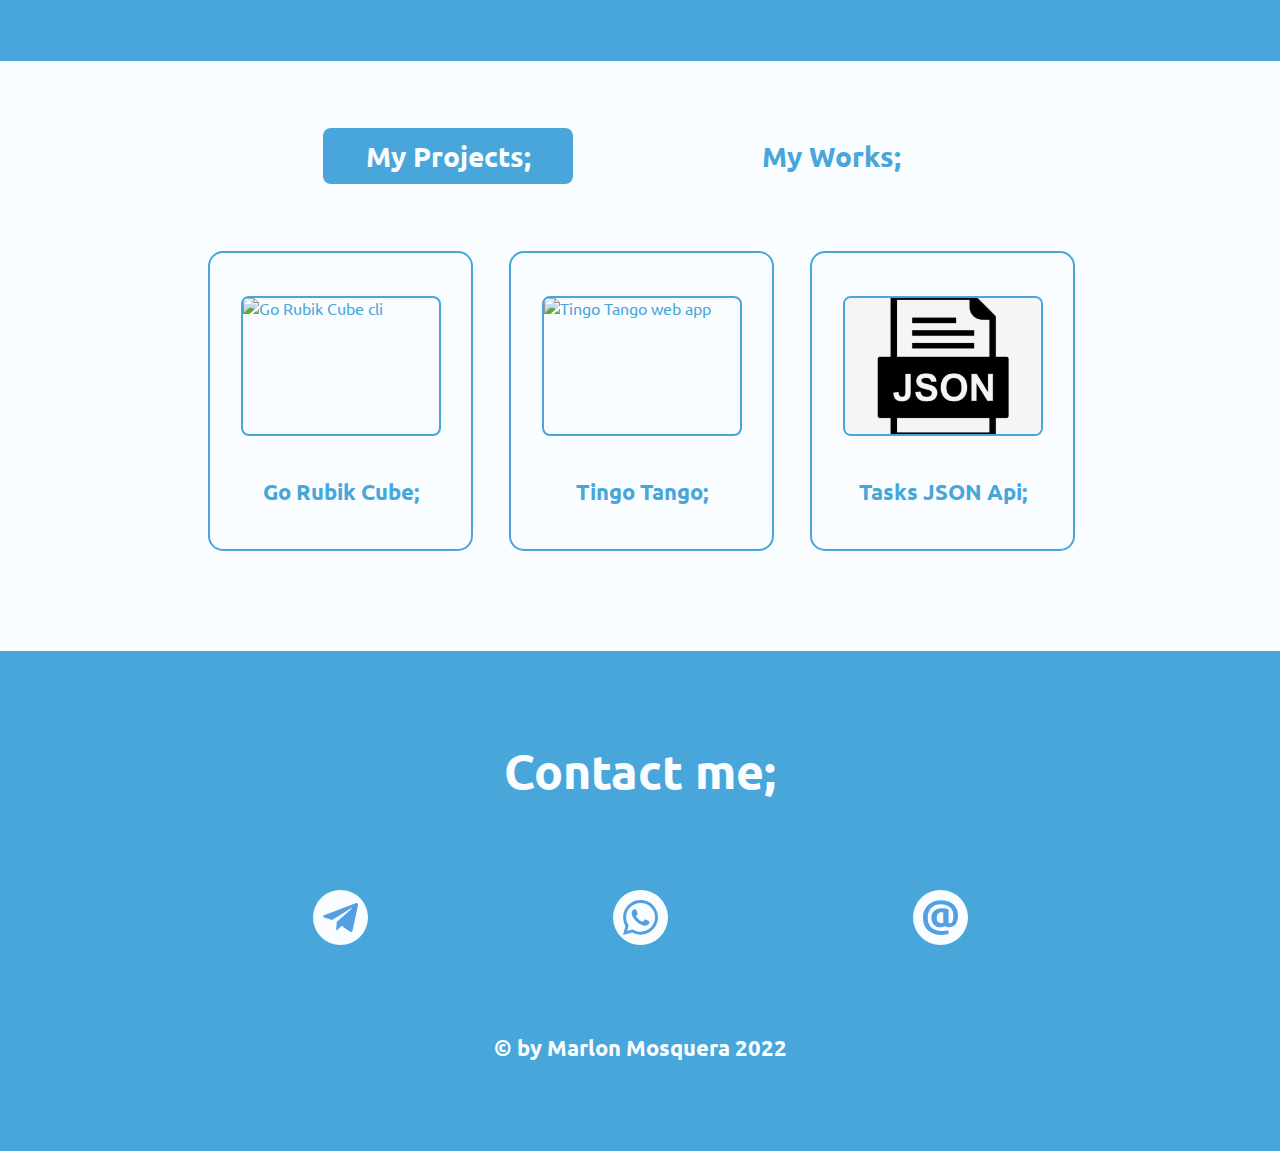
==== commit a85c7e65: "linux skill added" ====
--- a/index.html
+++ b/index.html
@@ -101,6 +101,13 @@
                                 <h3>Python</h3>
                             </span>
                         </div>
+
+                        <div class="">
+                            <img src="icons/linux.svg" alt="Linux logo" title="Linux logo">
+                            <span>
+                                <h3>Linux</h3>
+                            </span>
+                        </div>
                     </div>
     
                     <div id="interested_in">
